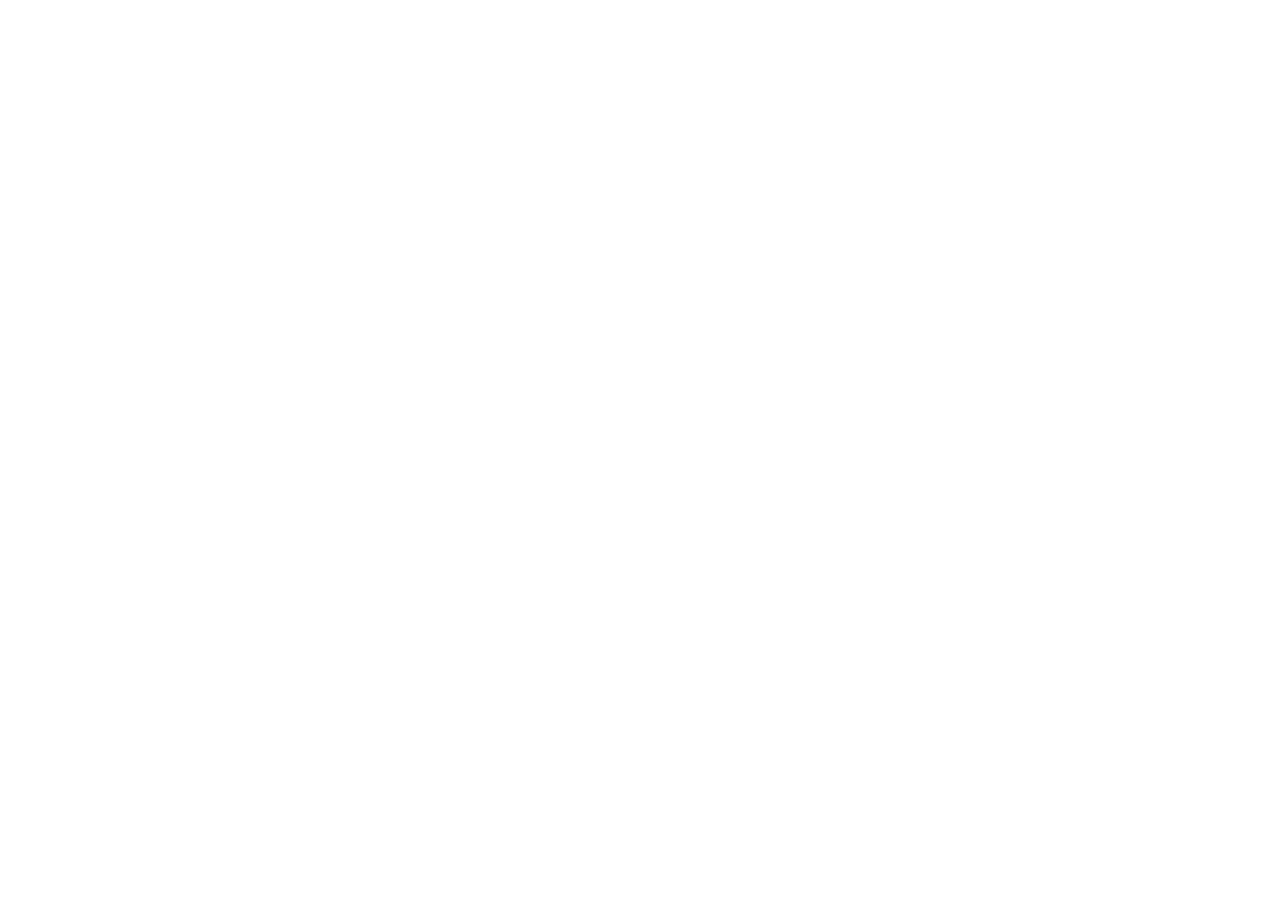
==== index.html @ 856f845c "Index and Style" ====
<!DOCTYPE html>
<html lang="br">
<head>
    <meta charset="UTF-8">
    <meta http-equiv="X-UA-Compatible" content="IE=edge">
    <meta name="viewport" content="width=device-width, initial-scale=1.0">
    <link href="https://cdn.jsdelivr.net/npm/bootstrap@5.1.3/dist/css/bootstrap.min.css" rel="stylesheet" integrity="sha384-1BmE4kWBq78iYhFldvKuhfTAU6auU8tT94WrHftjDbrCEXSU1oBoqyl2QvZ6jIW3" crossorigin="anonymous">

    <title>Twitter</title>
</head>
<body>

    
    <script src="https://cdn.jsdelivr.net/npm/bootstrap@5.1.3/dist/js/bootstrap.bundle.min.js" integrity="sha384-ka7Sk0Gln4gmtz2MlQnikT1wXgYsOg+OMhuP+IlRH9sENBO0LRn5q+8nbTov4+1p" crossorigin="anonymous"></script>  
</body>
</html>
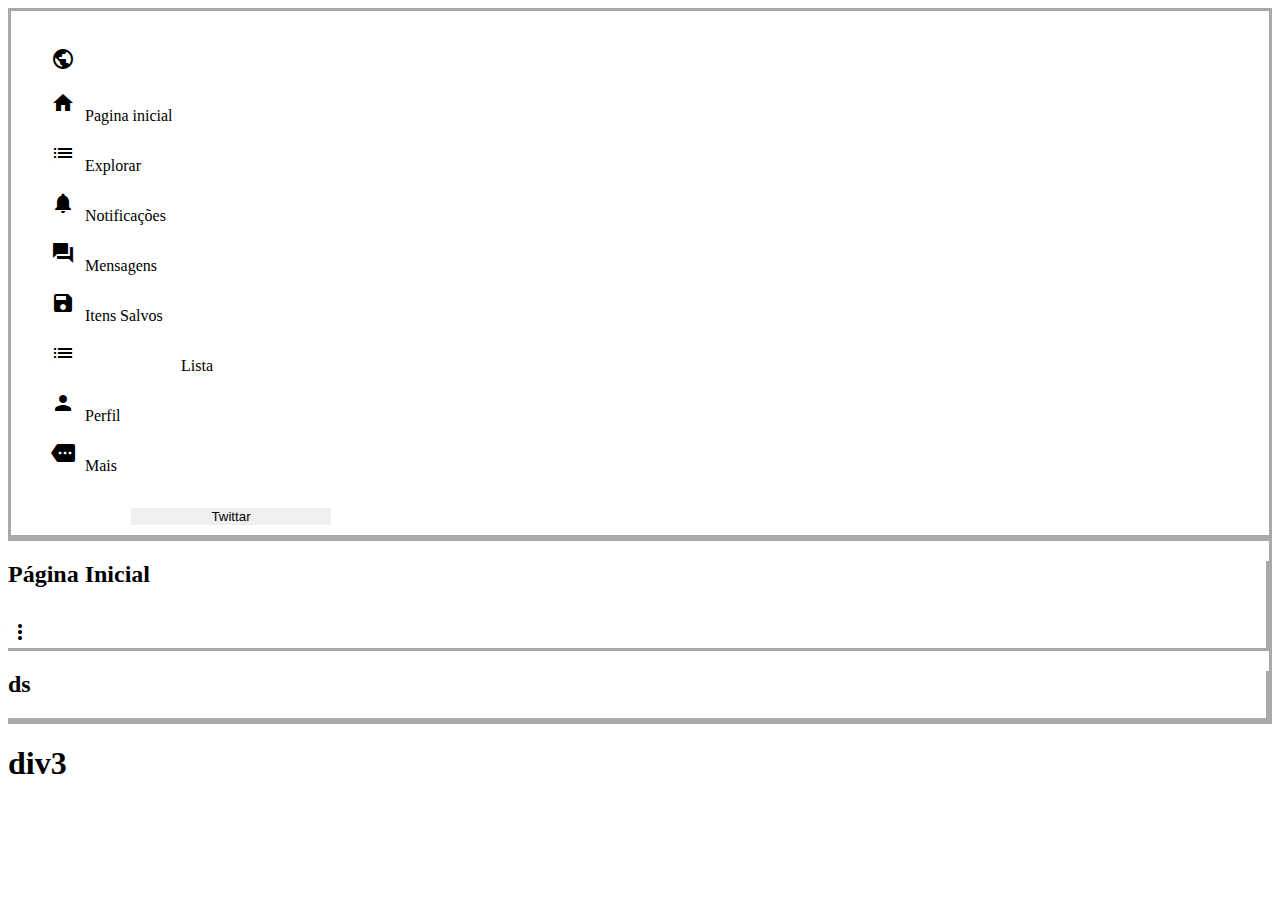
==== commit 3fd84bd2: "Menu parte1" ====
--- a/index.html
+++ b/index.html
@@ -5,12 +5,81 @@
     <meta http-equiv="X-UA-Compatible" content="IE=edge">
     <meta name="viewport" content="width=device-width, initial-scale=1.0">
     <link href="https://cdn.jsdelivr.net/npm/bootstrap@5.1.3/dist/css/bootstrap.min.css" rel="stylesheet" integrity="sha384-1BmE4kWBq78iYhFldvKuhfTAU6auU8tT94WrHftjDbrCEXSU1oBoqyl2QvZ6jIW3" crossorigin="anonymous">
+    <link href="https://fonts.googleapis.com/icon?family=Material+Icons"rel="stylesheet">
 
+
+    <link href="/style.css" rel="stylesheet">
     <title>Twitter</title>
 </head>
 <body>
+    <div class="divpricinpal row  ">
+        <div class=" div1  col-3" >
+            
+            <ul class="list-menu align-items-center">
+                <li>
+                    <span class="material-icons icon-twitter">
+                        public
+                    </span>
+                </li>
+                <li>
+                    <span class="material-icons">home</span>
+                    <p>Pagina inicial</p>
+                </li>
+                <li>
+                    <span class="material-icons">list</span>
+                    <p>Explorar</p>
+                </li>
+                <li>
+                    <span class="material-icons">notifications</span>
+                    <p>Notificações</p>
+                </li>
+                <li>
+                    <span class="material-icons">question_answer</span>
+                    <p>Mensagens</p>
+                </li>
+                <li>
+                    <span class="material-icons">save</span>
+                    <p>Itens Salvos</p>
+                </li>
+                <li>
+                    <span class="material-icons">list_alt</span>
+                    <p>Lista</p>
+                </li>
+                <li>
+                    <span class="material-icons">person</span>
+                    <p>Perfil</p>
+                </li>
+                <li>
+                    <span class="material-icons">more</span>
+                    <p>Mais</p>
+                </li>
+              </ul> 
+              <button  class="text-white  btn bg-primary btn-new-twitter">
+                    Twittar
+              </button>
+        </div>
+        <div class="div2  col-6 col-xs-3-4">
+            <div>
+                <div class="row div2-1">
+                    <h2 class="col-11">Página Inicial</h2>
+                    <span class="material-icons col-1 icon-p" >more_vert</span>
+
+                </div>
+                <div class="row div2-1">
+                    <h2>ds</h2>
+
+                </div>
+            </div>
+        </div>
+        <div class="div3 bg-success col" >
+            <h1>div3</h1>
+        </div>
+    </div>
+
 
     
+</body>
+<footer>
     <script src="https://cdn.jsdelivr.net/npm/bootstrap@5.1.3/dist/js/bootstrap.bundle.min.js" integrity="sha384-ka7Sk0Gln4gmtz2MlQnikT1wXgYsOg+OMhuP+IlRH9sENBO0LRn5q+8nbTov4+1p" crossorigin="anonymous"></script>  
-</body>
+</footer>
 </html>--- a/style.css
+++ b/style.css
@@ -0,0 +1,55 @@
+.div1{
+    border: 3px solid;
+    border-color: darkgray;
+
+}
+
+
+.list-menu{
+    list-style-type: none;
+
+    
+}
+.list-menu li{
+    display: flex;
+    
+}
+
+.list-menu  span{
+    margin-right:10px;
+    
+}
+
+button{
+    border:none;
+}
+
+.btn-new-twitter{
+    width:200px;
+    margin-left: 120px;
+    margin-bottom: 10px;
+}
+
+.icon-twitter{
+
+    padding:20px 0px 20px 0px;
+
+}
+
+.div2{
+    border: 3px solid;
+    border-color: darkgray;
+    border-left: none;
+}
+.div2-1{
+    border: 3px solid;
+    border-color: darkgray;
+    border-left: none;
+    border-top: none;
+}
+
+.div2 span{
+    margin-top:12px;
+}
+
+
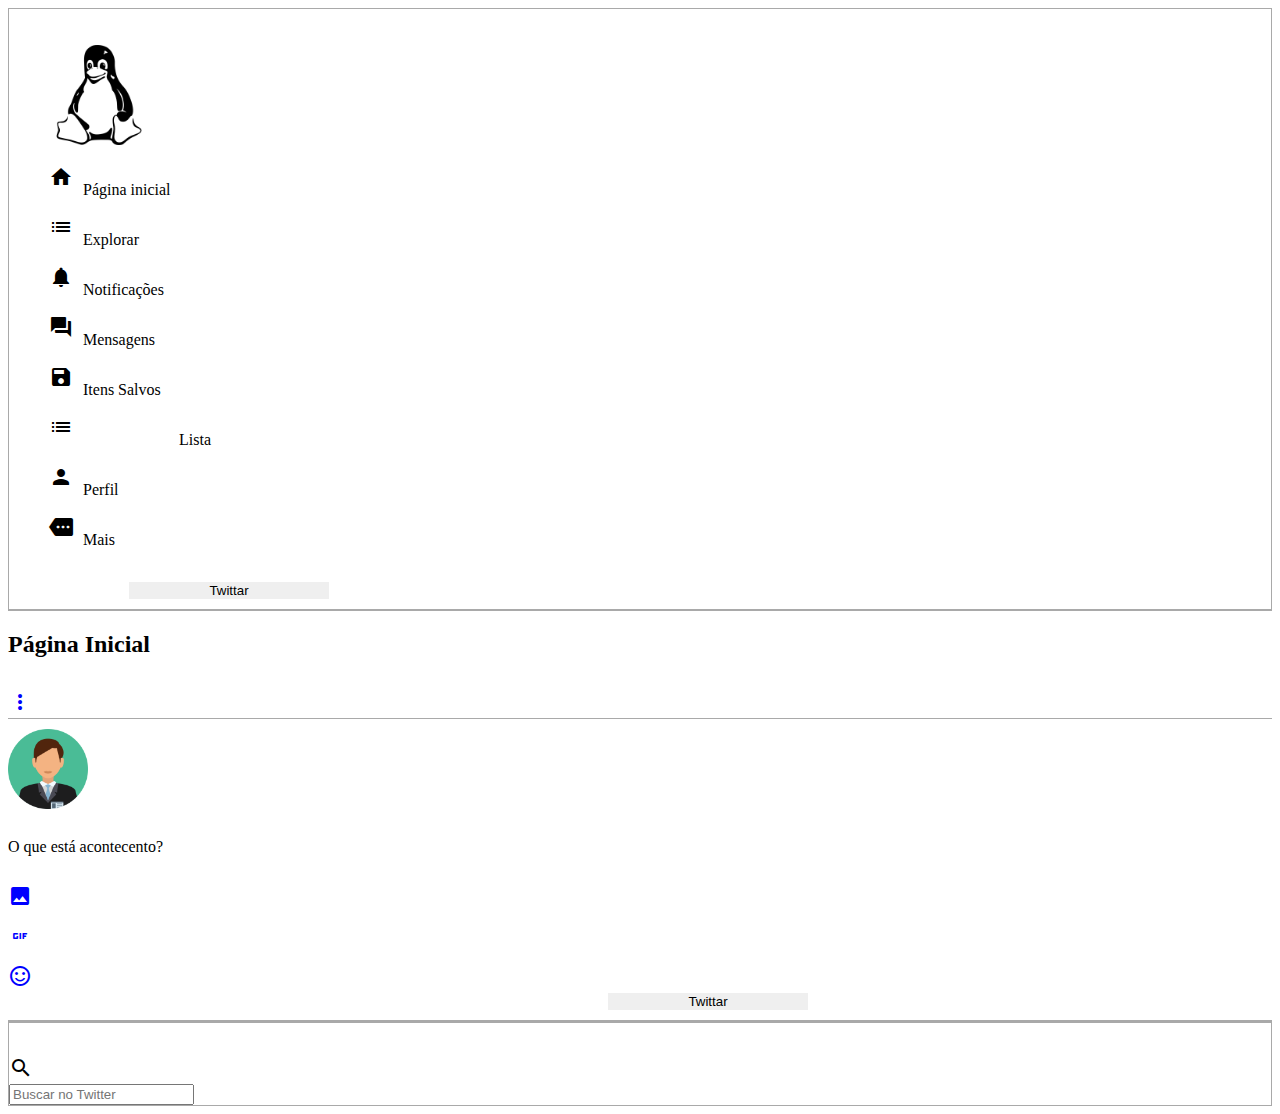
==== commit 3c0ecb1e: "Principal criado" ====
--- a/index.html
+++ b/index.html
@@ -17,13 +17,11 @@
             
             <ul class="list-menu align-items-center">
                 <li>
-                    <span class="material-icons icon-twitter">
-                        public
-                    </span>
+                    <img class="icon-twitter"src="img/lin.png">
                 </li>
                 <li>
                     <span class="material-icons">home</span>
-                    <p>Pagina inicial</p>
+                    <p>Página inicial</p>
                 </li>
                 <li>
                     <span class="material-icons">list</span>
@@ -63,16 +61,47 @@
                 <div class="row div2-1">
                     <h2 class="col-11">Página Inicial</h2>
                     <span class="material-icons col-1 icon-p" >more_vert</span>
+                    
 
                 </div>
                 <div class="row div2-1">
-                    <h2>ds</h2>
-
+                    <div class="row">
+                        <img  src="/img/219986.png">
+                        <p class="text-muted col-10 ">O que está acontecento?</p>
+                    </div>
+                    <div class="row row-cols-auto">
+                        <div class="col">
+                            <span class="material-icons "> image</span>
+                        </div>
+                        <div class="col">
+                            <span class="material-icons "> gif_box</span>
+                        </div>
+                        <div class="col">
+                            <span class="material-icons ">sentiment_satisfied_alt</span>
+                        </div>
+                        <button  class="text-white  btn bg-primary btn-new-twitter ">
+                            Twittar
+                        </button>
+       
+                    </div>
+                    
                 </div>
             </div>
         </div>
-        <div class="div3 bg-success col" >
-            <h1>div3</h1>
+        <div class="div3  col" >
+            <div class="container ">
+                <div class="row justify-content-center">
+                  <div class="col-1">
+                    <span class="material-icons ">search</span>
+                  </div>
+                  <div class="col-11">
+                    <form class="d-flex ">
+                        <input  class="form-control me-2 " type="search" placeholder="Buscar no Twitter" aria-label="Search">
+                    </form>
+                  </div>
+              </div>
+                
+           </div>
         </div>
     </div>
 
--- a/style.css
+++ b/style.css
@@ -1,5 +1,5 @@
 .div1{
-    border: 3px solid;
+    border: 1px solid;
     border-color: darkgray;
 
 }
@@ -33,23 +33,53 @@
 .icon-twitter{
 
     padding:20px 0px 20px 0px;
+    width:100px;
 
 }
 
 .div2{
-    border: 3px solid;
+    border: 1px solid;
     border-color: darkgray;
     border-left: none;
+    border-right: none;
 }
 .div2-1{
-    border: 3px solid;
+    border: 1px solid;
     border-color: darkgray;
     border-left: none;
     border-top: none;
+    border-right: none;
 }
 
 .div2 span{
     margin-top:12px;
+    color: blue;
 }
 
+.div2-1 p{
+    margin-top:25px;
+}
 
+.div2-1 button{
+    margin-left:600px;
+}
+
+.div2-1 img{
+    width:80px;
+    margin-top:10px;
+}
+
+.container {
+    margin-top:25px;
+}
+
+.container  span{
+    margin-top:8px;
+}
+
+.div3{
+    border: 1px solid;
+    border-color: darkgray;
+
+}
+
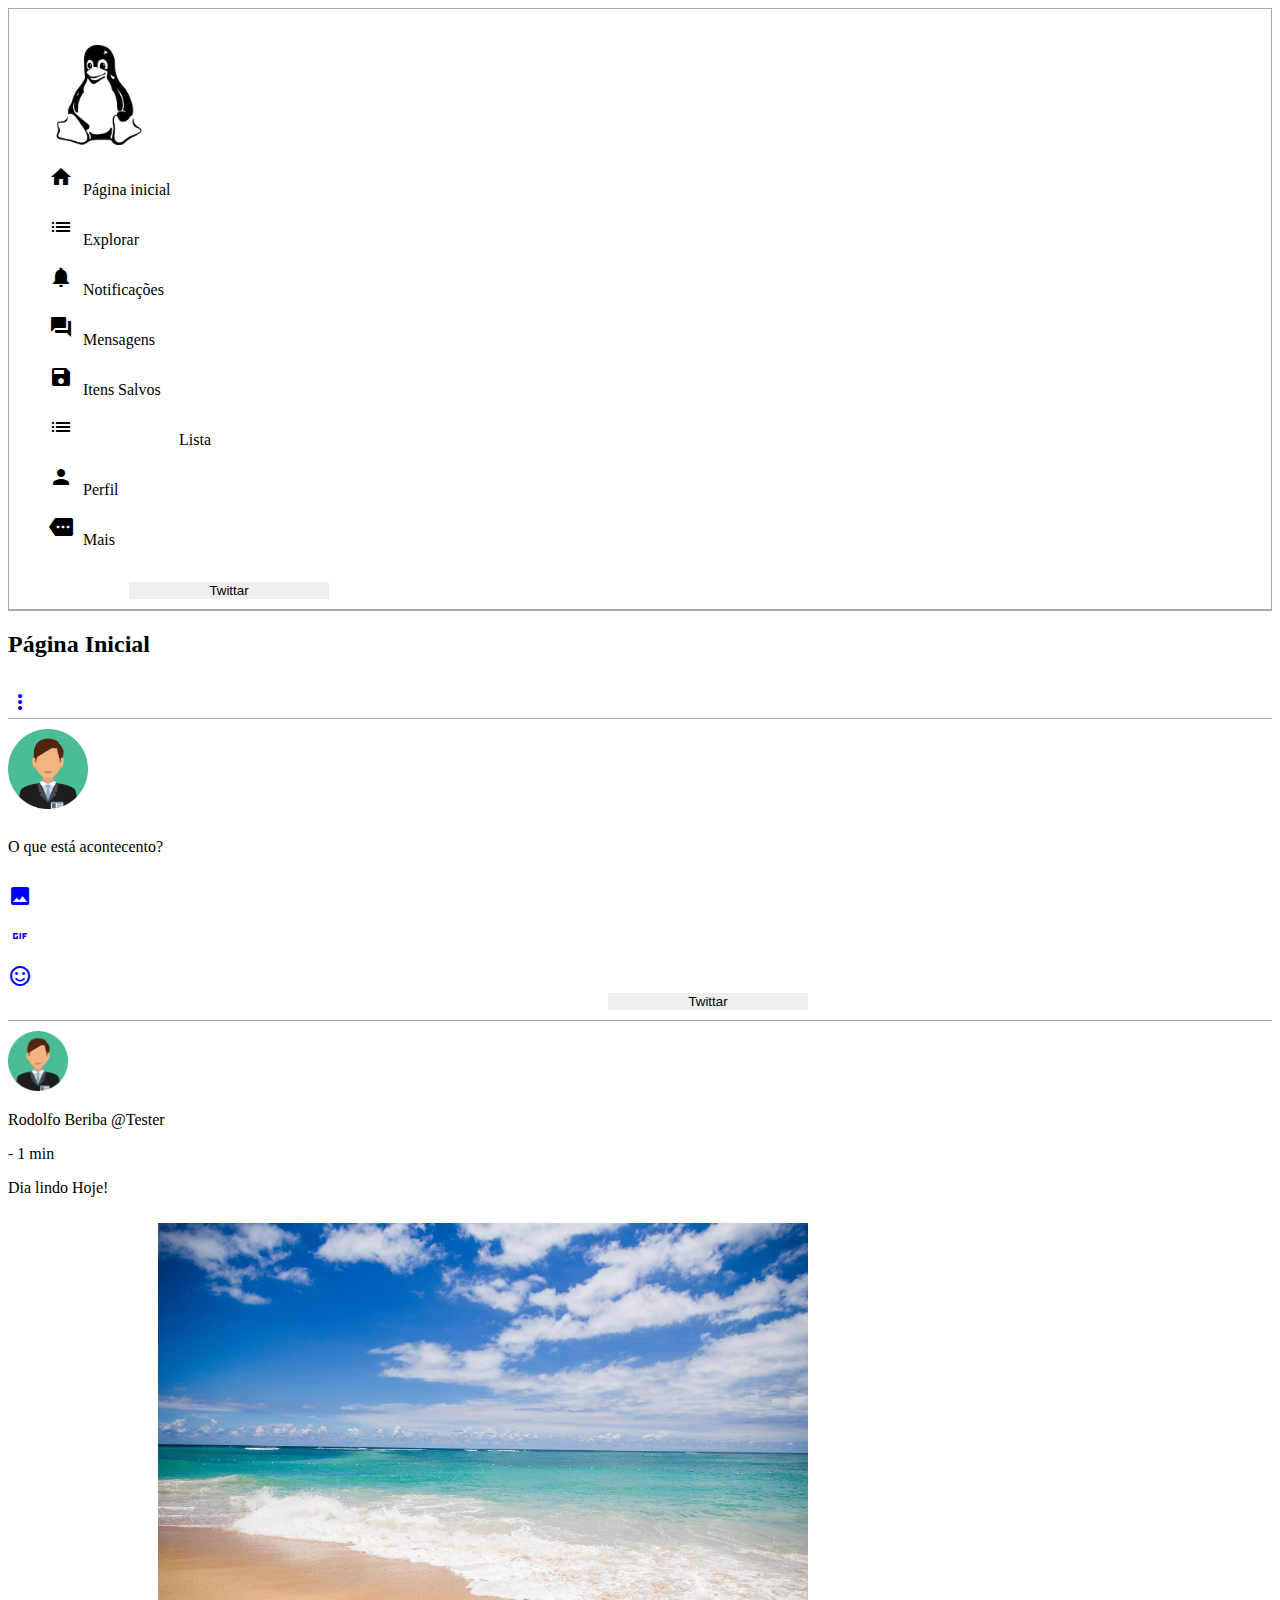
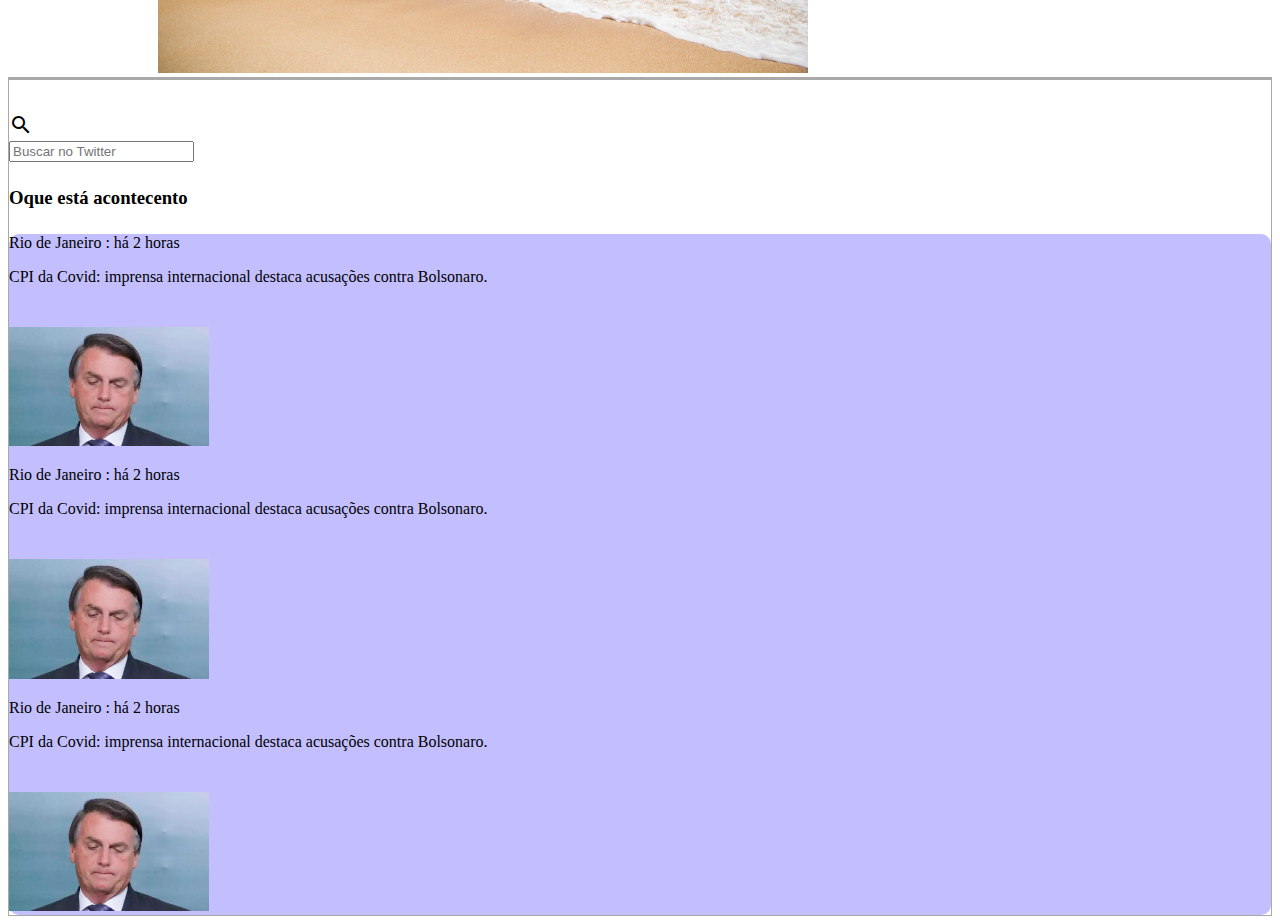
==== commit 0bd48801: "Pratica javaScript" ====
--- a/index.html
+++ b/index.html
@@ -6,7 +6,7 @@
     <meta name="viewport" content="width=device-width, initial-scale=1.0">
     <link href="https://cdn.jsdelivr.net/npm/bootstrap@5.1.3/dist/css/bootstrap.min.css" rel="stylesheet" integrity="sha384-1BmE4kWBq78iYhFldvKuhfTAU6auU8tT94WrHftjDbrCEXSU1oBoqyl2QvZ6jIW3" crossorigin="anonymous">
     <link href="https://fonts.googleapis.com/icon?family=Material+Icons"rel="stylesheet">
-
+    <script src="/script.js"></script>
 
     <link href="/style.css" rel="stylesheet">
     <title>Twitter</title>
@@ -84,7 +84,25 @@
                         </button>
        
                     </div>
-                    
+                </div>
+                <div class="row div2-2">
+                    <div class="col-md-1">
+                        <img  src="/img/219986.png">
+                    </div>
+                    <div class="div-post col name ">
+                        <div class="row">
+                            <p class="col-3">Rodolfo Beriba @Tester</p>
+                            <p class="fw-lighter">- 1 min</p>
+                            <p>Dia lindo Hoje!</p>
+                            <img class="img-post" src="img/background-gc4694f893_1920.jpg">
+                            
+                        </div>
+                        
+                        
+                        
+                    </div>
+
+
                 </div>
             </div>
         </div>
@@ -100,8 +118,46 @@
                     </form>
                   </div>
               </div>
+            </div>
+            <div class="container text-center  background4">
+                <div class="row">
+                    <h3>Oque está acontecento</h3>
+                </div>
+            </div>
+            <div class="container background3 ">
+                <div class="row">
+                    <div class="col-6">
+                    <p class="fw-lighter">Rio de Janeiro : há 2 horas</p>
+                    <p>CPI da Covid: imprensa internacional destaca acusações contra Bolsonaro.</p>
+                    </div>
+                    <div class="col-6">
+                        <img class="img-n"src="img/jair-bolsonaro-sem-partido-presidente-da-republica_0.webp">
+
+                    </div>
+                </div>
+                <div class="row">
+                    <div class="col-6">
+                    <p class="fw-lighter">Rio de Janeiro : há 2 horas</p>
+                    <p>CPI da Covid: imprensa internacional destaca acusações contra Bolsonaro.</p>
+                    </div>
+                    <div class="col-6">
+                        <img class="img-n"src="img/jair-bolsonaro-sem-partido-presidente-da-republica_0.webp">
+
+                    </div>
+                </div>
+                <div class="row">
+                    <div class="col-6">
+                    <p class="fw-lighter">Rio de Janeiro : há 2 horas</p>
+                    <p>CPI da Covid: imprensa internacional destaca acusações contra Bolsonaro.</p>
+                    </div>
+                    <div class="col-6">
+                        <img class="img-n"src="img/jair-bolsonaro-sem-partido-presidente-da-republica_0.webp">
+
+                    </div>
+                </div>
                 
-           </div>
+
+            </div>
         </div>
     </div>
 
--- a/style.css
+++ b/style.css
@@ -83,3 +83,37 @@
 
 }
 
+.background3{
+    background-color:rgba(178, 173, 255, 0.781);
+    border-radius:10px;
+}
+
+
+.img-n{
+    width:200px;
+    margin-top: 25px;
+}
+
+.div2-2{
+    border: 1px solid;
+    border-color: darkgray;
+    border-left: none;
+    border-top: none;
+    border-right: none;
+    
+}
+
+.div2-2 img{
+    width:60px;
+    margin-top:10px;
+}
+.name{
+    margin-top: 12px;
+    margin-right: 10px;
+}
+
+.div-post img{
+    width:650px;
+    height:450px;
+    margin-left: 150px;
+}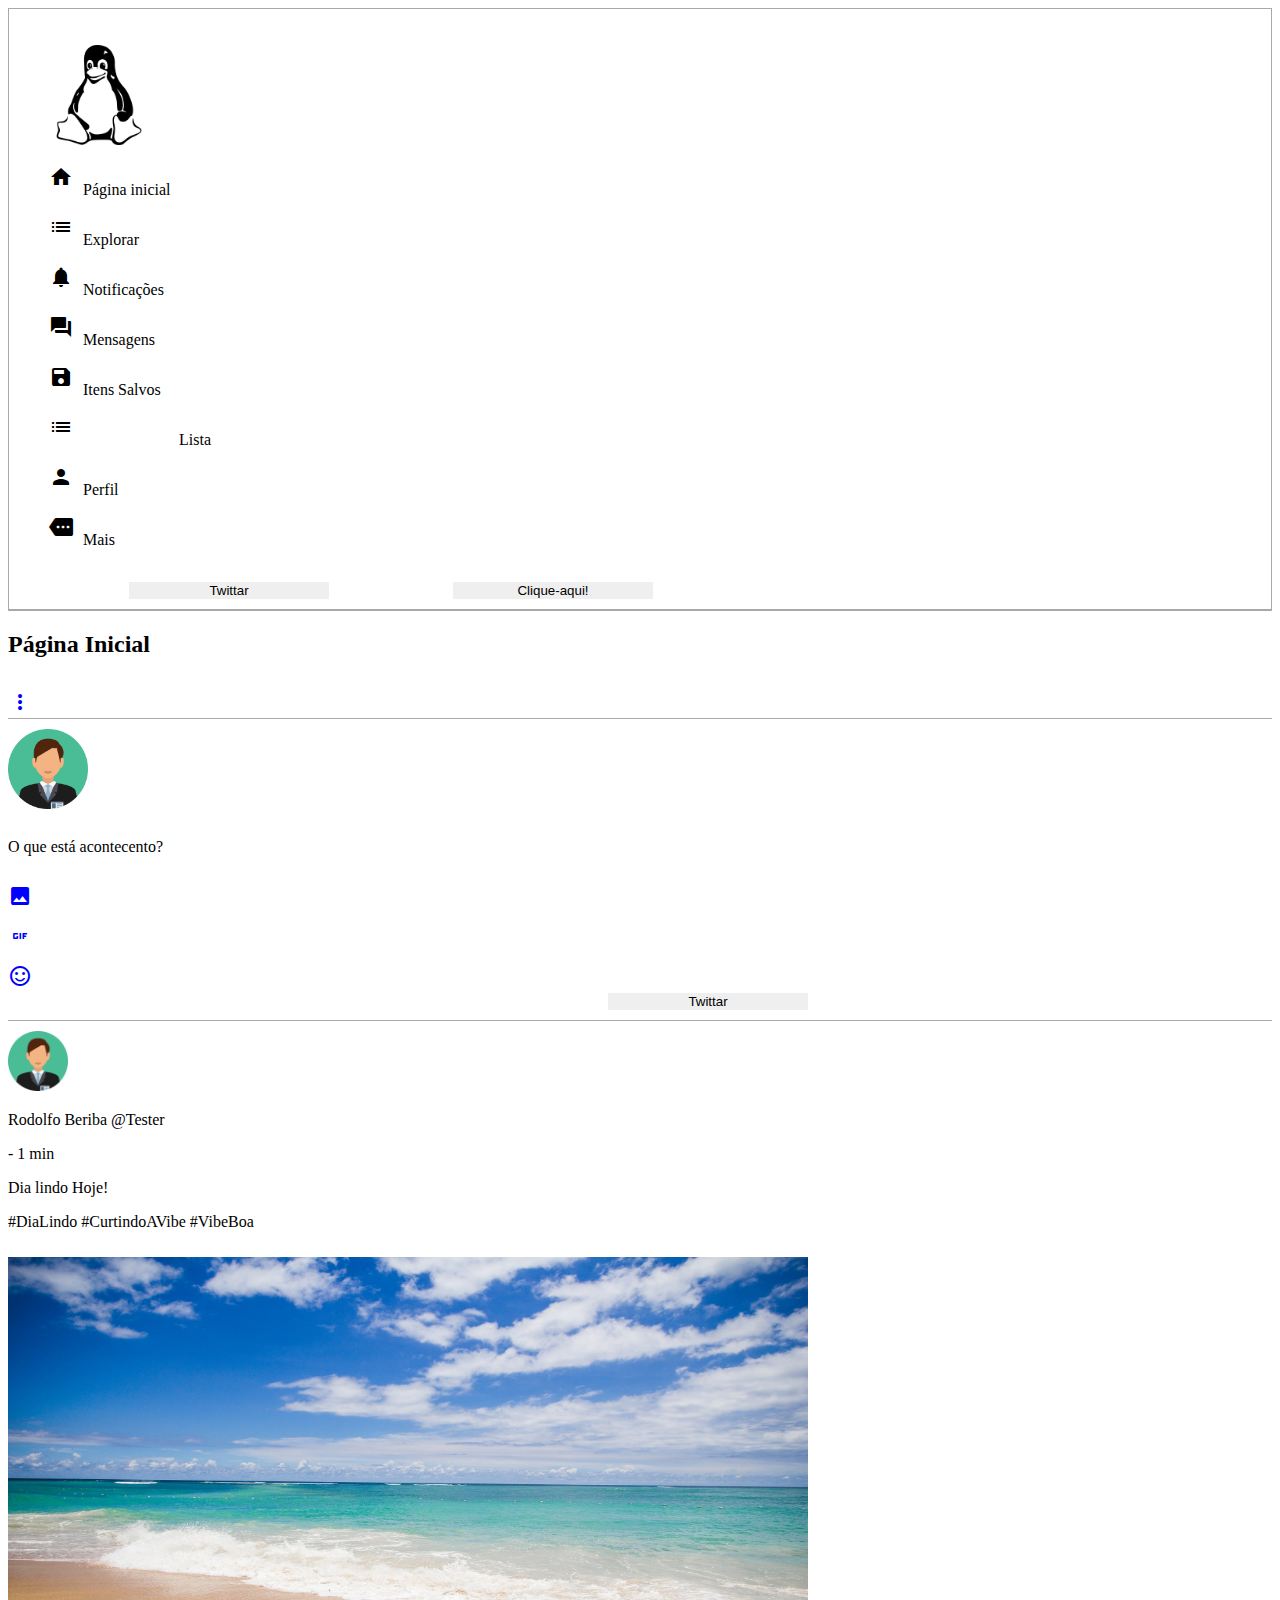
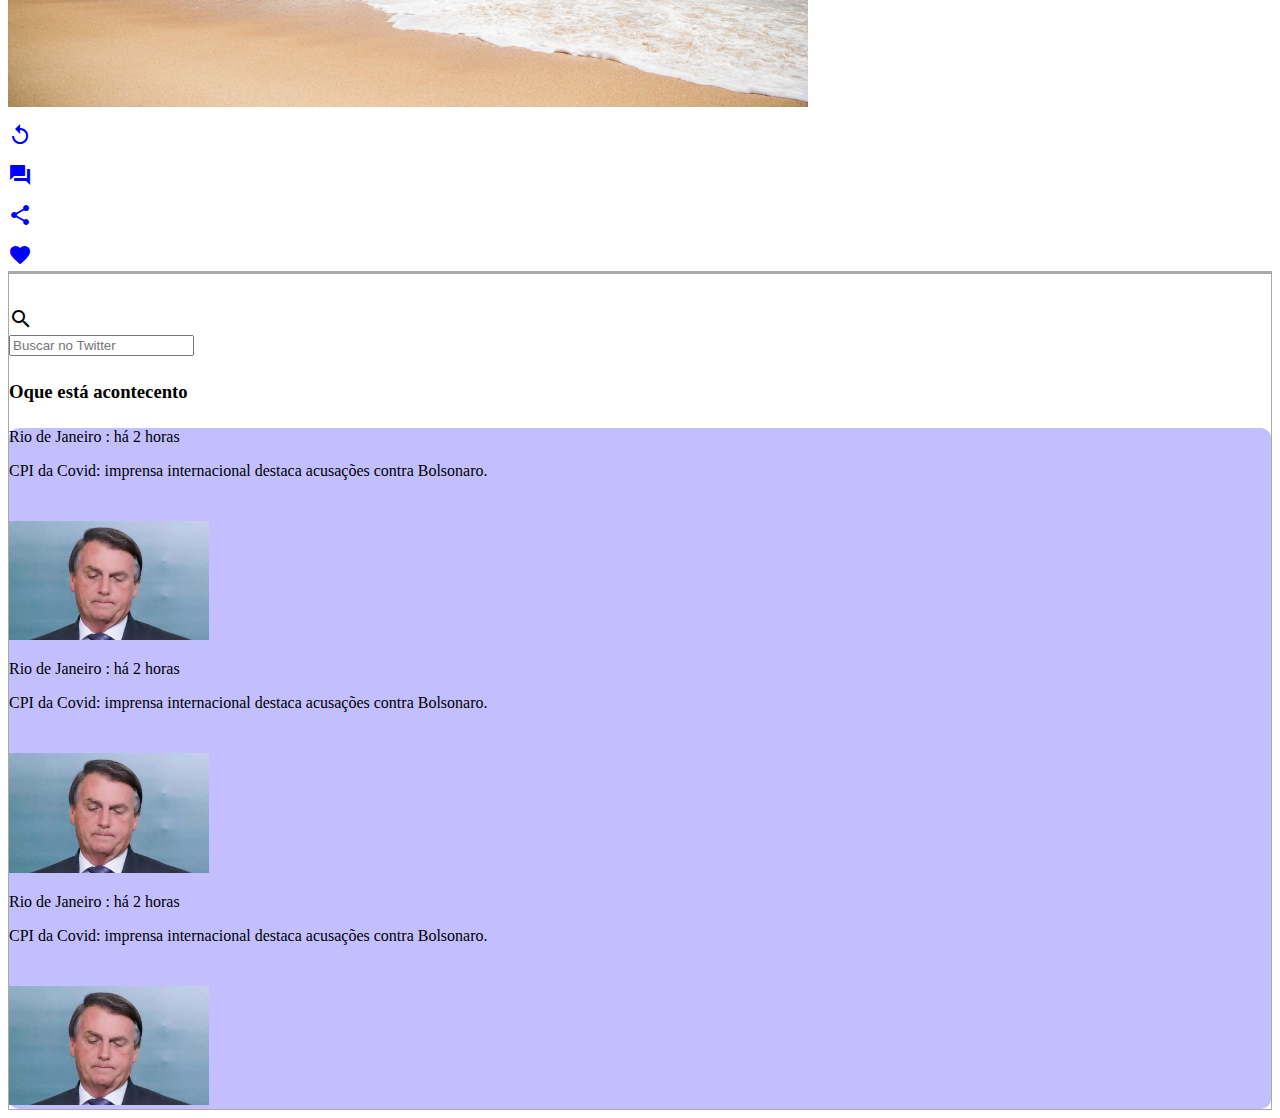
==== commit 2e1d1296: "Melhoria" ====
--- a/index.html
+++ b/index.html
@@ -55,6 +55,9 @@
               <button  class="text-white  btn bg-primary btn-new-twitter">
                     Twittar
               </button>
+              <button  class="text-white  btn bg-primary btn-new-twitter " onclick="meuNome()">
+                Clique-aqui!
+              </button>
         </div>
         <div class="div2  col-6 col-xs-3-4">
             <div>
@@ -82,6 +85,7 @@
                         <button  class="text-white  btn bg-primary btn-new-twitter ">
                             Twittar
                         </button>
+                        
        
                     </div>
                 </div>
@@ -91,13 +95,27 @@
                     </div>
                     <div class="div-post col name ">
                         <div class="row">
-                            <p class="col-3">Rodolfo Beriba @Tester</p>
+                            <p class="col-3 fw-bold">Rodolfo Beriba @Tester</p>
                             <p class="fw-lighter">- 1 min</p>
                             <p>Dia lindo Hoje!</p>
+                            <p class="text-primary">#DiaLindo #CurtindoAVibe #VibeBoa</p>
                             <img class="img-post" src="img/background-gc4694f893_1920.jpg">
                             
                         </div>
-                        
+                        <div class="row">
+                            <div class="col-3">
+                                <span class="material-icons ">replay_circle_filled</span>
+                            </div>
+                            <div class="col-3">
+                                <span class="material-icons ">question_answer</span>
+                            </div>
+                            <div class="col-3">
+                                <span class="material-icons ">share</span>
+                            </div>
+                            <div class="col">
+                                <span class="material-icons ">favorite</span>
+                            </div>
+                        </div>
                         
                         
                     </div>
@@ -154,6 +172,7 @@
                         <img class="img-n"src="img/jair-bolsonaro-sem-partido-presidente-da-republica_0.webp">
 
                     </div>
+                    
                 </div>
                 
 
--- a/style.css
+++ b/style.css
@@ -113,7 +113,7 @@
 }
 
 .div-post img{
-    width:650px;
+    width:800px;
     height:450px;
-    margin-left: 150px;
+    margin-left: 0px;
 }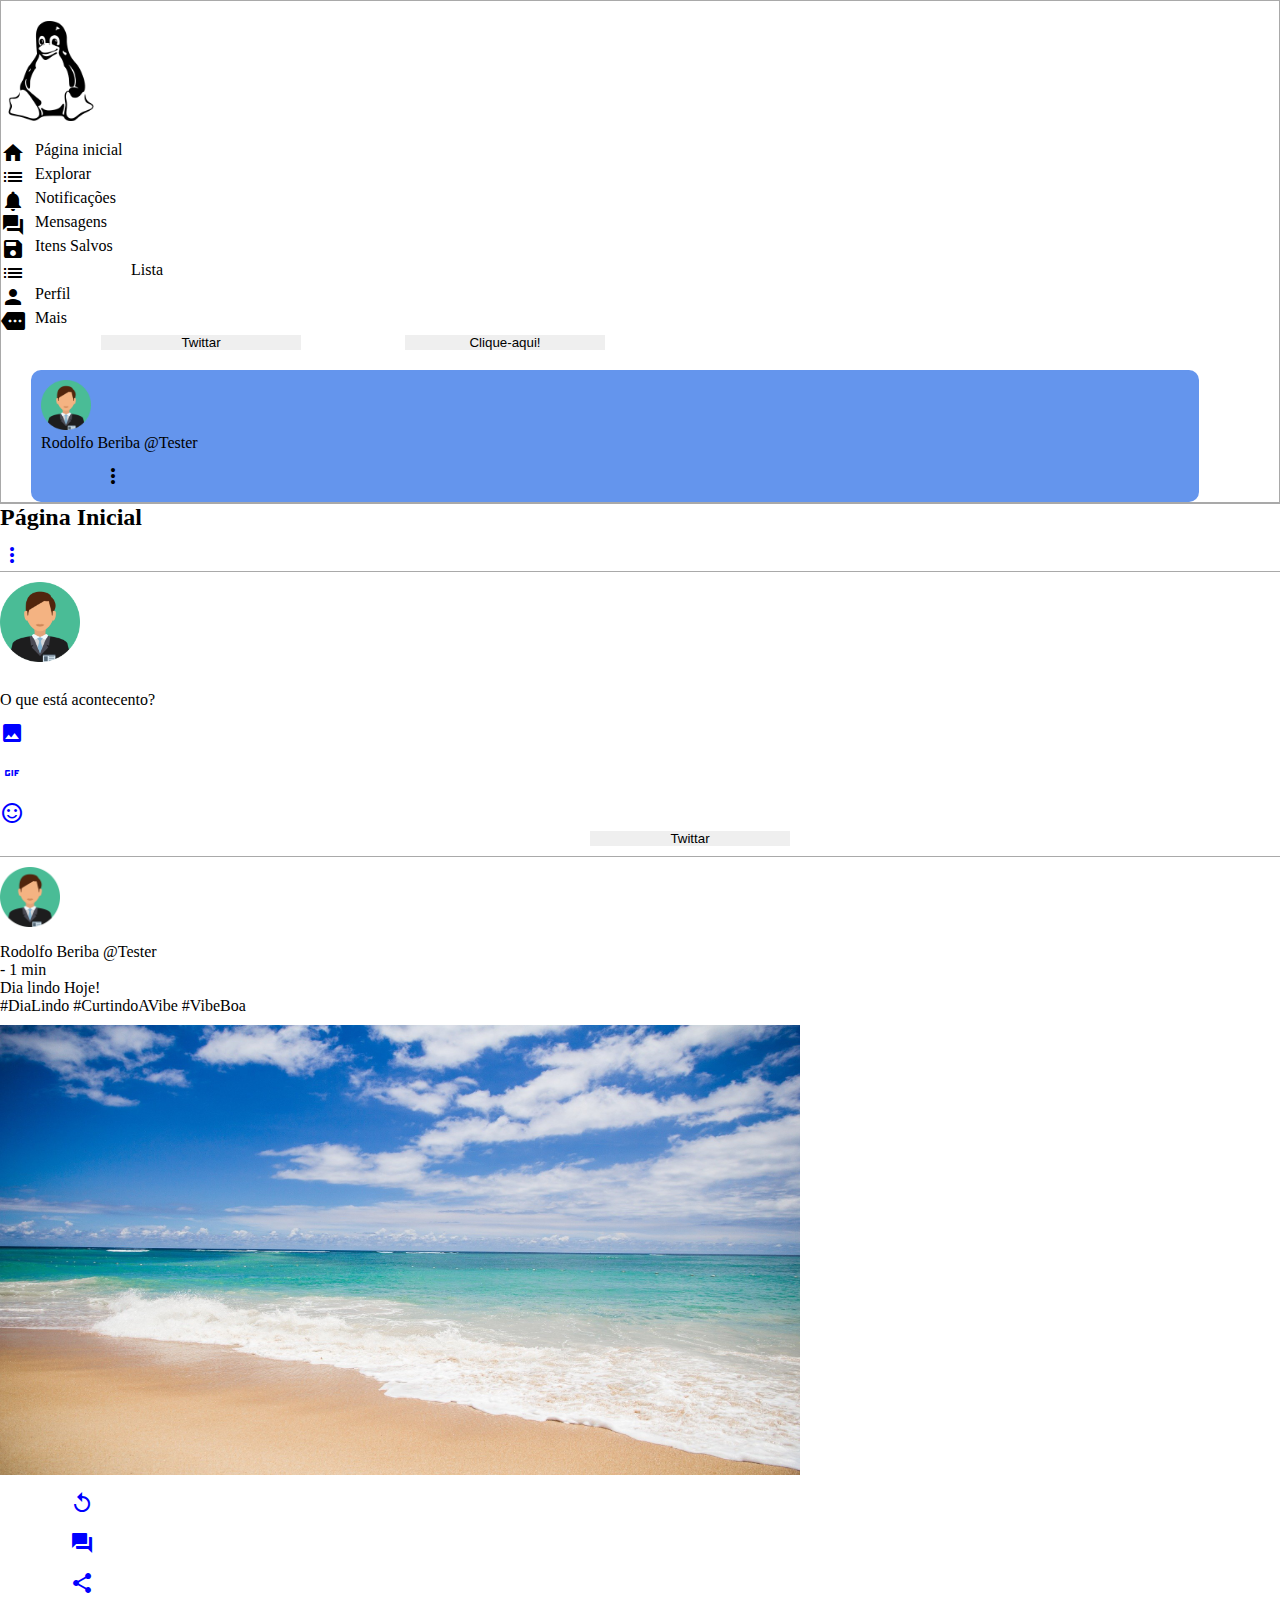
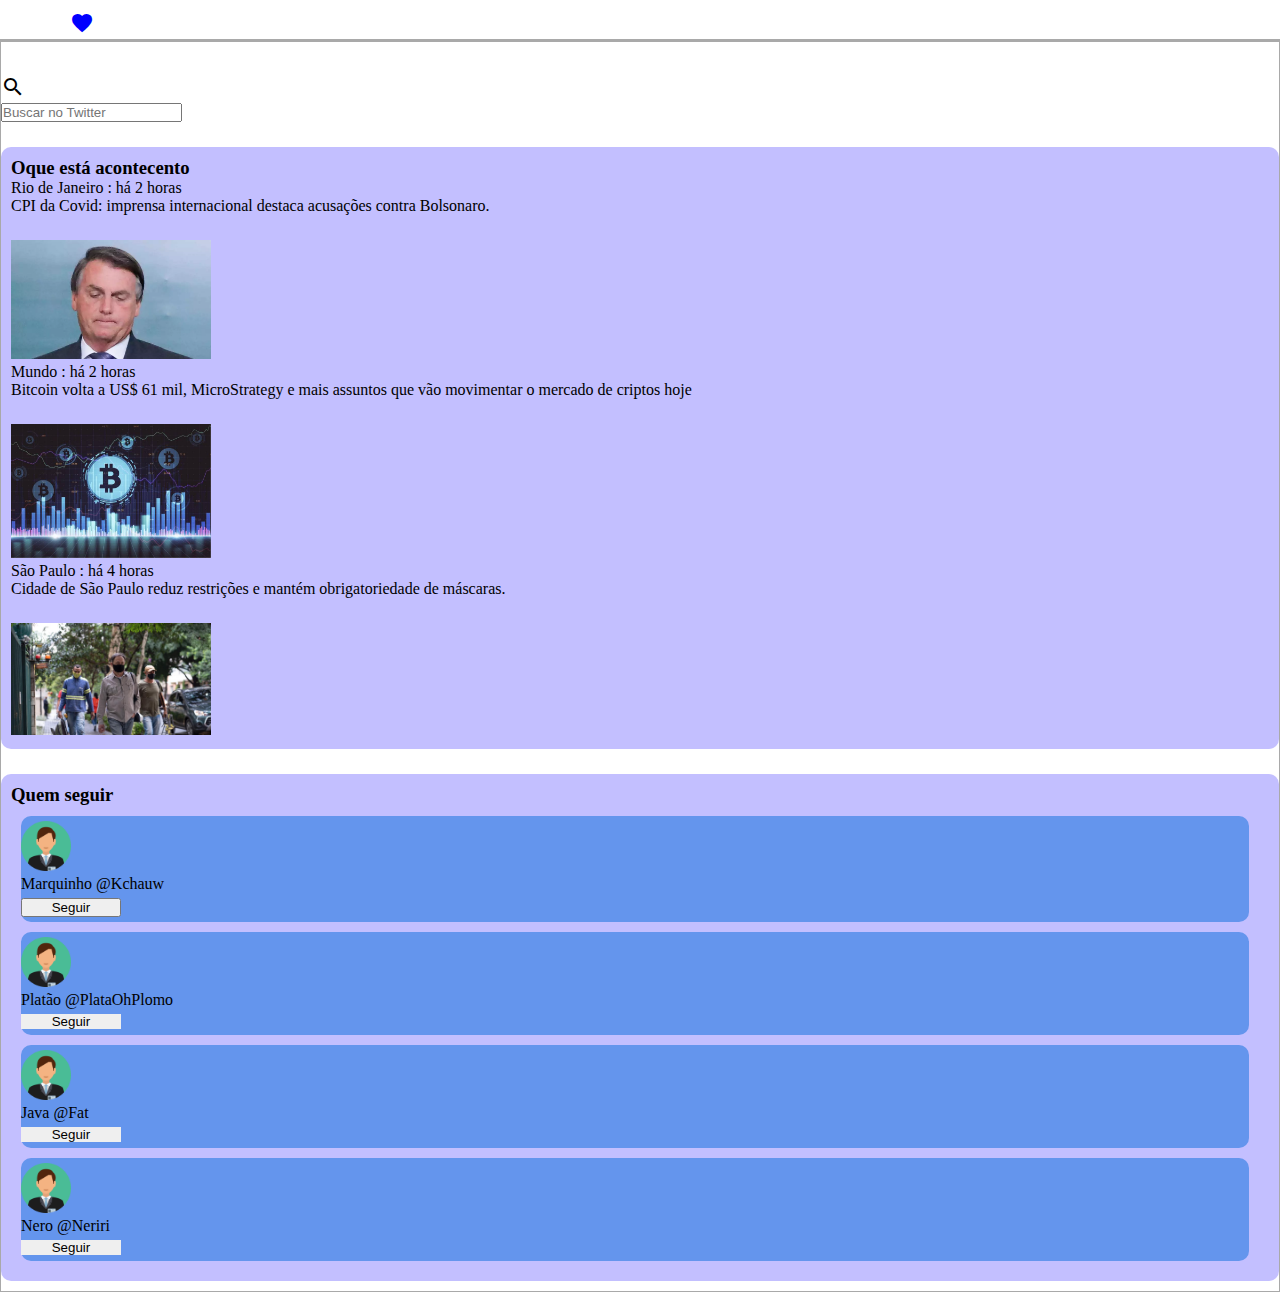
==== commit 831fd11a: "Completo" ====
--- a/index.html
+++ b/index.html
@@ -58,6 +58,21 @@
               <button  class="text-white  btn bg-primary btn-new-twitter " onclick="meuNome()">
                 Clique-aqui!
               </button>
+
+              <div class="row perfil">
+                  <div class="col-2">
+                    <img  src="/img/219986.png">
+                  </div>
+                  <div class="col-6">
+                      <p class="user">Rodolfo Beriba</p>
+                      <p class="fw-lighter">@Tester</p>
+                  </div>
+                  <div class="col ">
+                    <span class="material-icons icon-perfil "> more_vert</span>
+
+                  </div>
+              </div>
+
         </div>
         <div class="div2  col-6 col-xs-3-4">
             <div>
@@ -102,7 +117,7 @@
                             <img class="img-post" src="img/background-gc4694f893_1920.jpg">
                             
                         </div>
-                        <div class="row">
+                        <div class="row icones-img">
                             <div class="col-3">
                                 <span class="material-icons ">replay_circle_filled</span>
                             </div>
@@ -138,11 +153,12 @@
               </div>
             </div>
             <div class="container text-center  background4">
+                
+            </div>
+            <div class="container background3 ">
                 <div class="row">
                     <h3>Oque está acontecento</h3>
                 </div>
-            </div>
-            <div class="container background3 ">
                 <div class="row">
                     <div class="col-6">
                     <p class="fw-lighter">Rio de Janeiro : há 2 horas</p>
@@ -155,27 +171,91 @@
                 </div>
                 <div class="row">
                     <div class="col-6">
-                    <p class="fw-lighter">Rio de Janeiro : há 2 horas</p>
-                    <p>CPI da Covid: imprensa internacional destaca acusações contra Bolsonaro.</p>
-                    </div>
-                    <div class="col-6">
-                        <img class="img-n"src="img/jair-bolsonaro-sem-partido-presidente-da-republica_0.webp">
-
-                    </div>
-                </div>
-                <div class="row">
-                    <div class="col-6">
-                    <p class="fw-lighter">Rio de Janeiro : há 2 horas</p>
-                    <p>CPI da Covid: imprensa internacional destaca acusações contra Bolsonaro.</p>
-                    </div>
-                    <div class="col-6">
-                        <img class="img-n"src="img/jair-bolsonaro-sem-partido-presidente-da-republica_0.webp">
+                    <p class="fw-lighter">Mundo : há 2 horas</p>
+                    <p>Bitcoin volta a US$ 61 mil, MicroStrategy e mais assuntos que vão movimentar o mercado de criptos hoje</p>
+                    </div>
+                    <div class="col-6">
+                        <img class="img-n" src="img/bitcoin-criptomoedas-3.jpg">
+
+                    </div>
+                </div>
+                <div class="row">
+                    <div class="col-6">
+                    <p class="fw-lighter">São Paulo : há 4 horas</p>
+                    <p>Cidade de São Paulo reduz restrições e mantém obrigatoriedade de máscaras.</p>
+                    </div>
+                    <div class="col-6">
+                        <img class="img-n" src="img/homens-andam-com-mascara-em-rua-do-bairro-de-higienopolis-centro-de-sao-paulo-1619811350324_v2_900x506.jpg">
 
                     </div>
                     
                 </div>
                 
 
+            </div>
+            <div class="container background3">
+                <div class="row">
+                    <h3>Quem seguir</h3>
+                </div>
+                <div class="row perfil2">
+                    <div class="col-2">
+                      <img  src="/img/219986.png">
+                    </div>
+                    <div class="col-6">
+                        <p class="user">Marquinho </p>
+                        <p class="fw-lighter">@Kchauw</p>
+                    </div>
+                    <div class="col ">
+                        <input type="button" id="seguir" value="Seguir" onclick="seguirUser()"  class="text-white  btn bg-primary btn2 ">
+                        </input>
+  
+                    </div>
+                </div>
+                <div class="row perfil2">
+                    <div class="col-2">
+                      <img  src="/img/219986.png">
+                    </div>
+                    <div class="col-6">
+                        <p class="user">Platão</p>
+                        <p class="fw-lighter">@PlataOhPlomo</p>
+                    </div>
+                    <div class="col ">
+                        <button  class="text-white  btn bg-primary btn2 ">
+                            Seguir
+                        </button>
+  
+                    </div>
+                </div>
+                <div class="row perfil2">
+                    <div class="col-2">
+                      <img  src="/img/219986.png">
+                    </div>
+                    <div class="col-6">
+                        <p class="user">Java</p>
+                        <p class="fw-lighter">@Fat</p>
+                    </div>
+                    <div class="col ">
+                        <button  class="text-white  btn bg-primary btn2 ">
+                            Seguir
+                        </button>
+  
+                    </div>
+                </div>
+                <div class="row perfil2">
+                    <div class="col-2">
+                      <img  src="/img/219986.png">
+                    </div>
+                    <div class="col-6">
+                        <p class="user">Nero</p>
+                        <p class="fw-lighter">@Neriri</p>
+                    </div>
+                    <div class="col ">
+                        <button  class="text-white  btn bg-primary btn2 ">
+                            Seguir
+                        </button>
+  
+                    </div>
+                </div>
             </div>
         </div>
     </div>
@@ -184,6 +264,7 @@
     
 </body>
 <footer>
+    <script src="/script.js"></script>
     <script src="https://cdn.jsdelivr.net/npm/bootstrap@5.1.3/dist/js/bootstrap.bundle.min.js" integrity="sha384-ka7Sk0Gln4gmtz2MlQnikT1wXgYsOg+OMhuP+IlRH9sENBO0LRn5q+8nbTov4+1p" crossorigin="anonymous"></script>  
 </footer>
 </html>--- a/style.css
+++ b/style.css
@@ -1,3 +1,11 @@
+
+*{
+    margin:0px;
+    padding:0px;
+        
+}
+
+
 .div1{
     border: 1px solid;
     border-color: darkgray;
@@ -26,7 +34,7 @@
 
 .btn-new-twitter{
     width:200px;
-    margin-left: 120px;
+    margin-left: 100px;
     margin-bottom: 10px;
 }
 
@@ -61,7 +69,7 @@
 }
 
 .div2-1 button{
-    margin-left:600px;
+    margin-left:590px;
 }
 
 .div2-1 img{
@@ -86,6 +94,8 @@
 .background3{
     background-color:rgba(178, 173, 255, 0.781);
     border-radius:10px;
+    padding: 10px;
+    margin-bottom: 10px;
 }
 
 
@@ -116,4 +126,64 @@
     width:800px;
     height:450px;
     margin-left: 0px;
-}+}
+
+.perfil{
+    margin-top: 10px ;
+    background-color:cornflowerblue;
+    border-radius:10px;
+    margin-left:30px;
+    margin-right:80px;
+    border: 0px solid;
+    border-color: black;
+    padding: 10px;
+}
+
+.perfil img{
+    width:50px;
+    margin-top:0px
+}
+
+.perfil p{
+    display:inline;
+}
+
+.icon-perfil{
+    margin-left: 60px;
+    margin-top: 12px;
+}
+
+.icones-img{
+    margin-left:70px;
+}
+
+.perfil2{
+    margin-top: 10px ;
+    margin-bottom: 10px;
+    background-color:cornflowerblue;
+    border-radius:10px;
+    margin-left:10px;
+    margin-right:20px;
+    border: 0px solid;
+    border-color: black;
+    padding-top: 5px;
+    padding-bottom: 5px;
+}
+
+.perfil2 img{
+    width:50px;
+    margin-top:0px
+}
+
+.perfil2 p{
+    display:inline;
+}
+
+
+.btn2{
+    margin-top: 5px;
+    width: 100px;
+}
+
+
+
